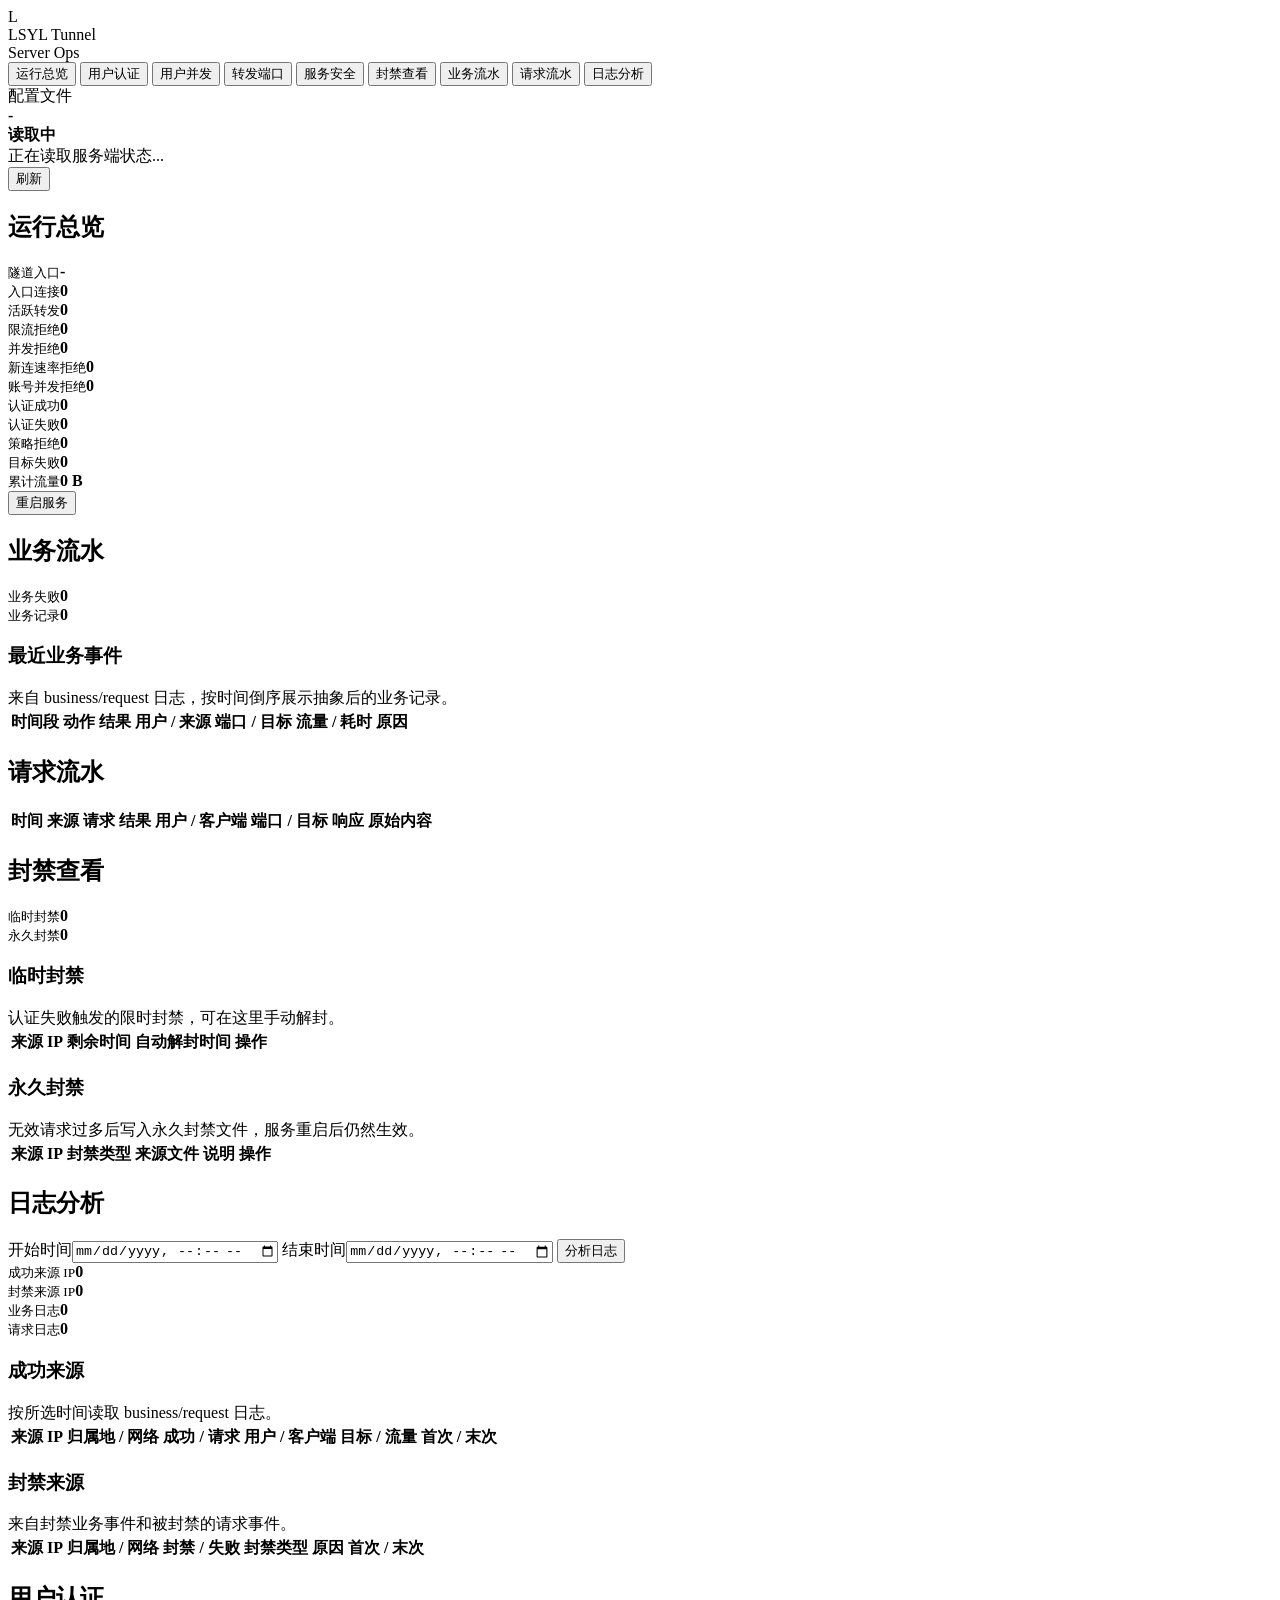
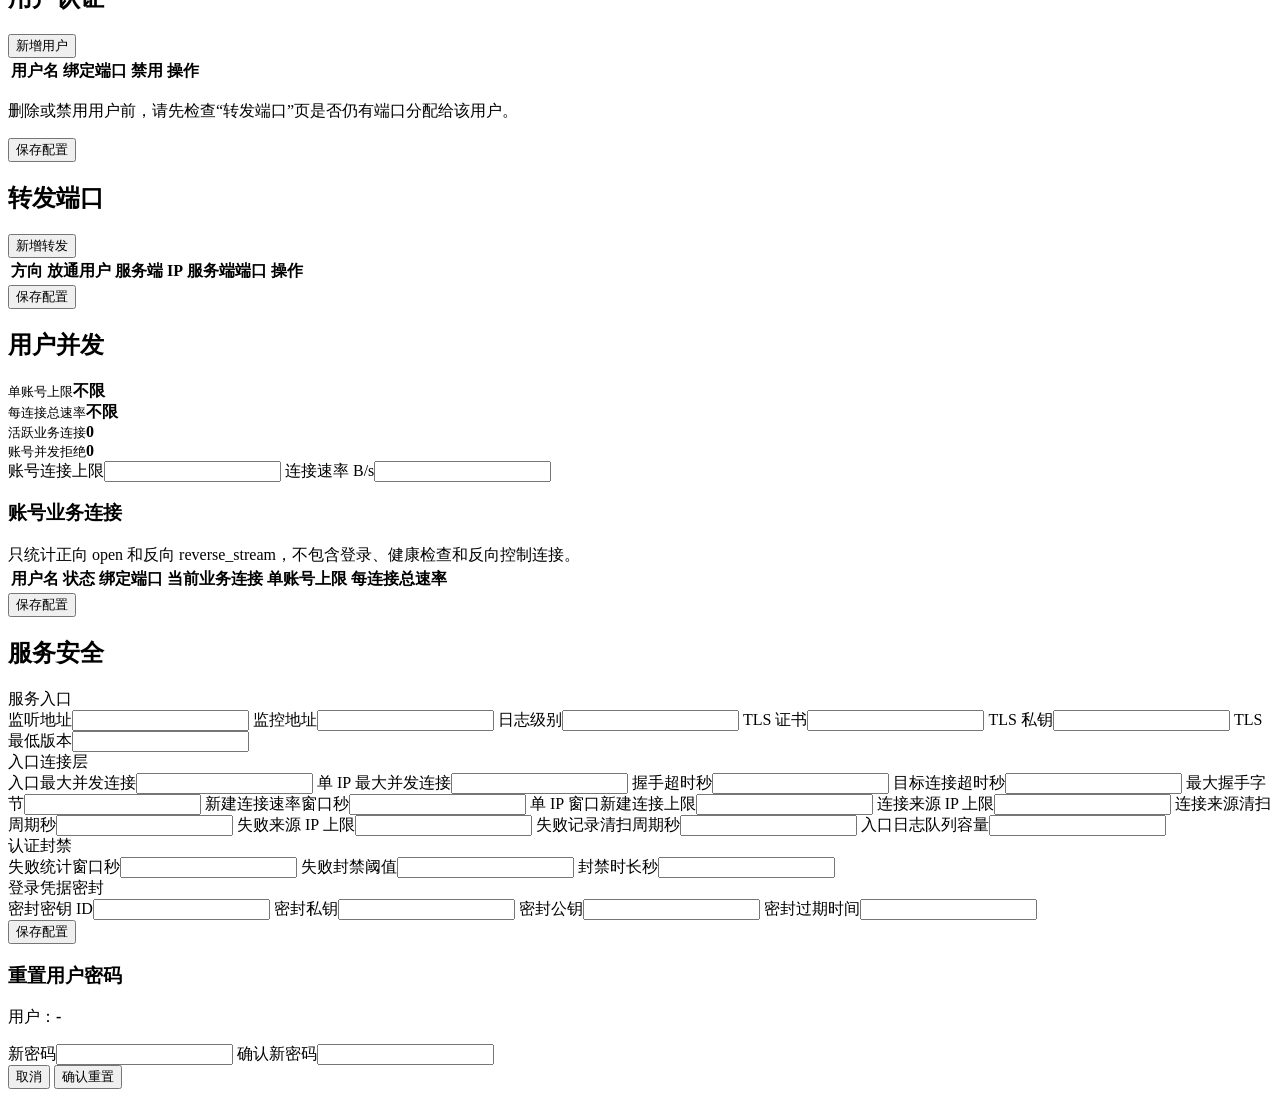
==== src/server/front/index.html @ 938f409c "refactor(server-ui): simplify detail views" ====
﻿<!doctype html>
<html lang="zh-CN">
<head>
  <meta charset="utf-8">
  <meta http-equiv="X-UA-Compatible" content="IE=edge">
  <title>LSYL Tunnel Server</title>
  <link rel="stylesheet" href="/styles.css">
</head>
<body oncontextmenu="return false">
  <div class="app-shell">
    <aside class="sidebar">
      <div class="brand">
        <div class="brand-mark">L</div>
        <div>
          <div class="brand-title">LSYL Tunnel</div>
          <div class="brand-subtitle">Server Ops</div>
        </div>
      </div>
      <nav class="nav">
        <button class="nav-item active" data-tab="overview">运行总览</button>
        <button class="nav-item" data-tab="users">用户认证</button>
        <button class="nav-item" data-tab="user-concurrency">用户并发</button>
        <button class="nav-item" data-tab="forwards">转发端口</button>
        <button class="nav-item" data-tab="security">服务安全</button>
        <button class="nav-item" data-tab="blocks">封禁查看</button>
        <button class="nav-item" data-tab="business">业务流水</button>
        <button class="nav-item" data-tab="requests">请求流水</button>
        <button class="nav-item" data-tab="analysis">日志分析</button>
      </nav>
      <div class="sidebar-note">
        <div>配置文件</div>
        <strong id="pathConfig">-</strong>
      </div>
    </aside>

    <main class="main">
      <div id="toast" class="toast hidden"></div>

      <section class="status-strip">
        <div class="status-pill" id="servicePill"><span></span><strong>读取中</strong></div>
        <div class="status-text" id="summaryText">正在读取服务端状态...</div>
        <button class="btn small muted status-refresh" type="button" data-action="refresh">刷新</button>
      </section>
      <div id="configLockBanner" class="hint-card error hidden"></div>

      <section id="overview" class="panel tab-panel active">
        <h2 class="panel-title">运行总览</h2>
        <div class="cards">
          <div class="card"><small>隧道入口</small><strong id="listenAddrView">-</strong></div>
          <div class="card"><small>入口连接</small><strong id="activeConnectionsView">0</strong></div>
          <div class="card"><small>活跃转发</small><strong id="activeStreamsView">0</strong></div>
          <div class="card warn"><small>限流拒绝</small><strong id="connectionsRejectedView">0</strong></div>
          <div class="card warn"><small>并发拒绝</small><strong id="connectionConcurrentRejectsView">0</strong></div>
          <div class="card warn"><small>新连速率拒绝</small><strong id="connectionRateRejectsView">0</strong></div>
          <div class="card warn"><small>账号并发拒绝</small><strong id="userStreamLimitRejectedView">0</strong></div>
          <div class="card"><small>认证成功</small><strong id="authOKView">0</strong></div>
          <div class="card warn"><small>认证失败</small><strong id="authFailedView">0</strong></div>
          <div class="card warn"><small>策略拒绝</small><strong id="policyRejectedView">0</strong></div>
          <div class="card warn"><small>目标失败</small><strong id="dialFailedView">0</strong></div>
          <div class="card"><small>累计流量</small><strong id="trafficView">0 B</strong></div>
        </div>
        <div class="hint-card" id="validationBox"></div>
        <div class="panel-actions">
          <button class="btn success" data-action="restart">重启服务</button>
        </div>
      </section>

      <section id="business" class="panel tab-panel log-panel business-panel">
        <h2 class="panel-title">业务流水</h2>
        <div class="detail-grid business-summary">
          <div class="detail-card warn"><small>业务失败</small><strong id="businessFailedCountView">0</strong></div>
          <div class="detail-card"><small>业务记录</small><strong id="businessCountView">0</strong></div>
        </div>
        <div class="detail-section">
          <div class="detail-title">
            <h3>最近业务事件</h3>
            <span>来自 business/request 日志，按时间倒序展示抽象后的业务记录。</span>
          </div>
          <div class="table-wrap detail-table-wrap">
            <table class="data-table detail-table readable-table business-log-table" id="businessTable">
              <thead>
                <tr>
                  <th>时间段</th>
                  <th>动作</th>
                  <th>结果</th>
                  <th>用户 / 来源</th>
                  <th>端口 / 目标</th>
                  <th>流量 / 耗时</th>
                  <th>原因</th>
                </tr>
              </thead>
              <tbody></tbody>
            </table>
          </div>
        </div>
      </section>

      <section id="requests" class="panel tab-panel log-panel request-panel">
        <h2 class="panel-title">请求流水</h2>
        <div class="detail-section">
          <div class="table-wrap detail-table-wrap">
            <table class="data-table detail-table readable-table request-log-table" id="requestTable">
              <thead>
                <tr>
                  <th>时间</th>
                  <th>来源</th>
                  <th>请求</th>
                  <th>结果</th>
                  <th>用户 / 客户端</th>
                  <th>端口 / 目标</th>
                  <th>响应</th>
                  <th>原始内容</th>
                </tr>
              </thead>
              <tbody></tbody>
            </table>
          </div>
        </div>
      </section>

      <section id="blocks" class="panel tab-panel">
        <h2 class="panel-title">封禁查看</h2>
        <div class="detail-grid">
          <div class="detail-card warn"><small>临时封禁</small><strong id="temporaryBlockedCountView">0</strong></div>
          <div class="detail-card warn"><small>永久封禁</small><strong id="permanentBlockedCountView">0</strong></div>
        </div>
        <div class="detail-section">
          <div class="detail-title">
            <h3>临时封禁</h3>
            <span>认证失败触发的限时封禁，可在这里手动解封。</span>
          </div>
          <div class="table-wrap detail-table-wrap">
            <table class="data-table detail-table" id="temporaryBlockedTable">
              <thead>
                <tr>
                  <th>来源 IP</th>
                  <th>剩余时间</th>
                  <th>自动解封时间</th>
                  <th>操作</th>
                </tr>
              </thead>
              <tbody></tbody>
            </table>
          </div>
        </div>
        <div class="detail-section">
          <div class="detail-title">
            <h3>永久封禁</h3>
            <span>无效请求过多后写入永久封禁文件，服务重启后仍然生效。</span>
          </div>
          <div class="table-wrap detail-table-wrap">
            <table class="data-table detail-table" id="permanentBlockedTable">
              <thead>
                <tr>
                  <th>来源 IP</th>
                  <th>封禁类型</th>
                  <th>来源文件</th>
                  <th>说明</th>
                  <th>操作</th>
                </tr>
              </thead>
              <tbody></tbody>
            </table>
          </div>
        </div>
      </section>

      <section id="analysis" class="panel tab-panel">
        <h2 class="panel-title">日志分析</h2>
        <div class="analysis-controls">
          <label>开始时间<input id="analysisStart" type="datetime-local"></label>
          <label>结束时间<input id="analysisEnd" type="datetime-local"></label>
          <button id="analysisRunBtn" class="btn primary" type="button">分析日志</button>
        </div>
        <div id="analysisMessage" class="hint-card hidden"></div>
        <div class="detail-grid">
          <div class="detail-card"><small>成功来源 IP</small><strong id="analysisSuccessIPCount">0</strong></div>
          <div class="detail-card warn"><small>封禁来源 IP</small><strong id="analysisBlockedIPCount">0</strong></div>
          <div class="detail-card"><small>业务日志</small><strong id="analysisBusinessEventCount">0</strong></div>
          <div class="detail-card"><small>请求日志</small><strong id="analysisRequestEventCount">0</strong></div>
        </div>
        <div class="detail-section">
          <div class="detail-title">
            <h3>成功来源</h3>
            <span id="analysisPathsView">按所选时间读取 business/request 日志。</span>
          </div>
          <div class="table-wrap detail-table-wrap">
            <table class="data-table detail-table" id="analysisSuccessTable">
              <thead>
                <tr>
                  <th>来源 IP</th>
                  <th>归属地 / 网络</th>
                  <th>成功 / 请求</th>
                  <th>用户 / 客户端</th>
                  <th>目标 / 流量</th>
                  <th>首次 / 末次</th>
                </tr>
              </thead>
              <tbody></tbody>
            </table>
          </div>
        </div>
        <div class="detail-section">
          <div class="detail-title">
            <h3>封禁来源</h3>
            <span>来自封禁业务事件和被封禁的请求事件。</span>
          </div>
          <div class="table-wrap detail-table-wrap">
            <table class="data-table detail-table" id="analysisBlockedTable">
              <thead>
                <tr>
                  <th>来源 IP</th>
                  <th>归属地 / 网络</th>
                  <th>封禁 / 失败</th>
                  <th>封禁类型</th>
                  <th>原因</th>
                  <th>首次 / 末次</th>
                </tr>
              </thead>
              <tbody></tbody>
            </table>
          </div>
        </div>
      </section>

      <section id="users" class="panel tab-panel">
        <div class="panel-head panel-head-actions">
          <h2 class="panel-title">用户认证</h2>
          <button id="addUserBtn" class="btn small muted">新增用户</button>
        </div>
        <div class="table-wrap">
          <table class="data-table" id="usersTable">
            <thead>
              <tr>
                <th>用户名</th>
                <th>绑定端口</th>
                <th>禁用</th>
                <th>操作</th>
              </tr>
            </thead>
            <tbody></tbody>
          </table>
        </div>
        <p class="help">删除或禁用用户前，请先检查“转发端口”页是否仍有端口分配给该用户。</p>
        <div class="panel-actions">
          <button class="btn primary" data-action="save">保存配置</button>
        </div>
      </section>

      <section id="forwards" class="panel tab-panel">
        <div class="panel-head panel-head-actions">
          <h2 class="panel-title">转发端口</h2>
          <button id="addForwardBtn" class="btn small muted">新增转发</button>
        </div>
        <div class="table-wrap">
          <table class="data-table" id="forwardsTable">
            <thead>
              <tr>
                <th>方向</th>
                <th>放通用户</th>
                <th>服务端 IP</th>
                <th>服务端端口</th>
                <th>操作</th>
              </tr>
            </thead>
            <tbody></tbody>
          </table>
        </div>
        <div class="panel-actions">
          <button class="btn primary" data-action="save">保存配置</button>
        </div>
      </section>

      <section id="user-concurrency" class="panel tab-panel">
        <h2 class="panel-title">用户并发</h2>
        <div class="user-concurrency-toolbar">
          <div class="detail-grid user-concurrency-summary">
            <div class="detail-card"><small>单账号上限</small><strong id="userStreamLimitView">不限</strong></div>
            <div class="detail-card"><small>每连接总速率</small><strong id="streamRateLimitView">不限</strong></div>
            <div class="detail-card"><small>活跃业务连接</small><strong id="userStreamActiveView">0</strong></div>
            <div class="detail-card warn"><small>账号并发拒绝</small><strong id="userConcurrencyRejectedView">0</strong></div>
          </div>
          <div class="form-grid user-concurrency-controls">
            <label>账号连接上限<input id="maxConcurrentStreamsPerUser" type="number"></label>
            <label>连接速率 B/s<input id="streamRateLimitBytesPerSec" type="number"></label>
          </div>
        </div>
        <div class="detail-section">
          <div class="detail-title">
            <h3>账号业务连接</h3>
            <span>只统计正向 open 和反向 reverse_stream，不包含登录、健康检查和反向控制连接。</span>
          </div>
          <div class="table-wrap detail-table-wrap">
            <table class="data-table detail-table" id="userConcurrencyTable">
              <thead>
                <tr>
                  <th>用户名</th>
                  <th>状态</th>
                  <th>绑定端口</th>
                  <th>当前业务连接</th>
                  <th>单账号上限</th>
                  <th>每连接总速率</th>
                </tr>
              </thead>
              <tbody></tbody>
            </table>
          </div>
        </div>
        <div class="panel-actions">
          <button class="btn primary" data-action="save">保存配置</button>
        </div>
      </section>

      <section id="security" class="panel tab-panel">
        <h2 class="panel-title">服务安全</h2>
        <div class="form-grid">
          <div class="form-section-title">服务入口</div>
          <label>监听地址<input id="listenAddr" type="text" readonly aria-readonly="true" tabindex="-1"></label>
          <label>监控地址<input id="monitorAddr" type="text" readonly aria-readonly="true" tabindex="-1"></label>
          <label>日志级别<input id="logLevel" type="text" readonly aria-readonly="true" tabindex="-1"></label>
          <label>TLS 证书<input id="tlsCert" type="text" readonly aria-readonly="true" tabindex="-1"></label>
          <label>TLS 私钥<input id="tlsKey" type="text" readonly aria-readonly="true" tabindex="-1"></label>
          <label>TLS 最低版本<input id="tlsMinVersion" type="text" readonly aria-readonly="true" tabindex="-1"></label>
          <div class="form-section-title">入口连接层</div>
          <label>入口最大并发连接<input id="maxConcurrentConnections" type="number"></label>
          <label>单 IP 最大并发连接<input id="maxConcurrentConnectionsPerIP" type="number"></label>
          <label>握手超时秒<input id="handshakeTimeout" type="number"></label>
          <label>目标连接超时秒<input id="dialTimeout" type="number"></label>
          <label>最大握手字节<input id="maxHandshakeBytes" type="number"></label>
          <label>新建连接速率窗口秒<input id="connectionRateWindow" type="number"></label>
          <label>单 IP 窗口新建连接上限<input id="maxNewConnectionsPerIPWindow" type="number"></label>
          <label>连接来源 IP 上限<input id="maxTrackedConnectionIPs" type="number"></label>
          <label>连接来源清扫周期秒<input id="connectionLimiterCleanupSec" type="number"></label>
          <label>失败来源 IP 上限<input id="maxTrackedFailureIPs" type="number"></label>
          <label>失败记录清扫周期秒<input id="failureTrackerCleanupSec" type="number"></label>
          <label>入口日志队列容量<input id="entryTrafficLogQueueSize" type="number"></label>
          <div class="form-section-title">认证封禁</div>
          <label>失败统计窗口秒<input id="authFailWindow" type="number"></label>
          <label>失败封禁阈值<input id="authFailThreshold" type="number"></label>
          <label>封禁时长秒<input id="authFailBlock" type="number"></label>
          <div class="form-section-title">登录凭据密封</div>
          <label>密封密钥 ID<input id="sealKeyID" type="text" readonly aria-readonly="true" tabindex="-1"></label>
          <label>密封私钥<input id="sealPrivate" type="text" readonly aria-readonly="true" tabindex="-1"></label>
          <label>密封公钥<input id="sealPublic" type="text" readonly aria-readonly="true" tabindex="-1"></label>
          <label>密封过期时间<input id="sealExpires" type="text" readonly aria-readonly="true" tabindex="-1"></label>
        </div>
        <div class="panel-actions">
          <button class="btn primary" data-action="save">保存配置</button>
        </div>
      </section>

    </main>
  </div>
  <div id="resetModal" class="modal hidden">
    <div class="modal-card">
      <h3>重置用户密码</h3>
      <p>用户：<strong id="resetUserName">-</strong></p>
      <label>新密码<input id="resetPassword" type="password" autocomplete="new-password"></label>
      <label>确认新密码<input id="resetPasswordConfirm" type="password" autocomplete="new-password"></label>
      <div class="modal-actions">
        <button id="resetCancelBtn" class="btn muted" type="button">取消</button>
        <button id="resetConfirmBtn" class="btn primary" type="button">确认重置</button>
      </div>
    </div>
  </div>
  <script src="/app.js"></script>
</body>
</html>
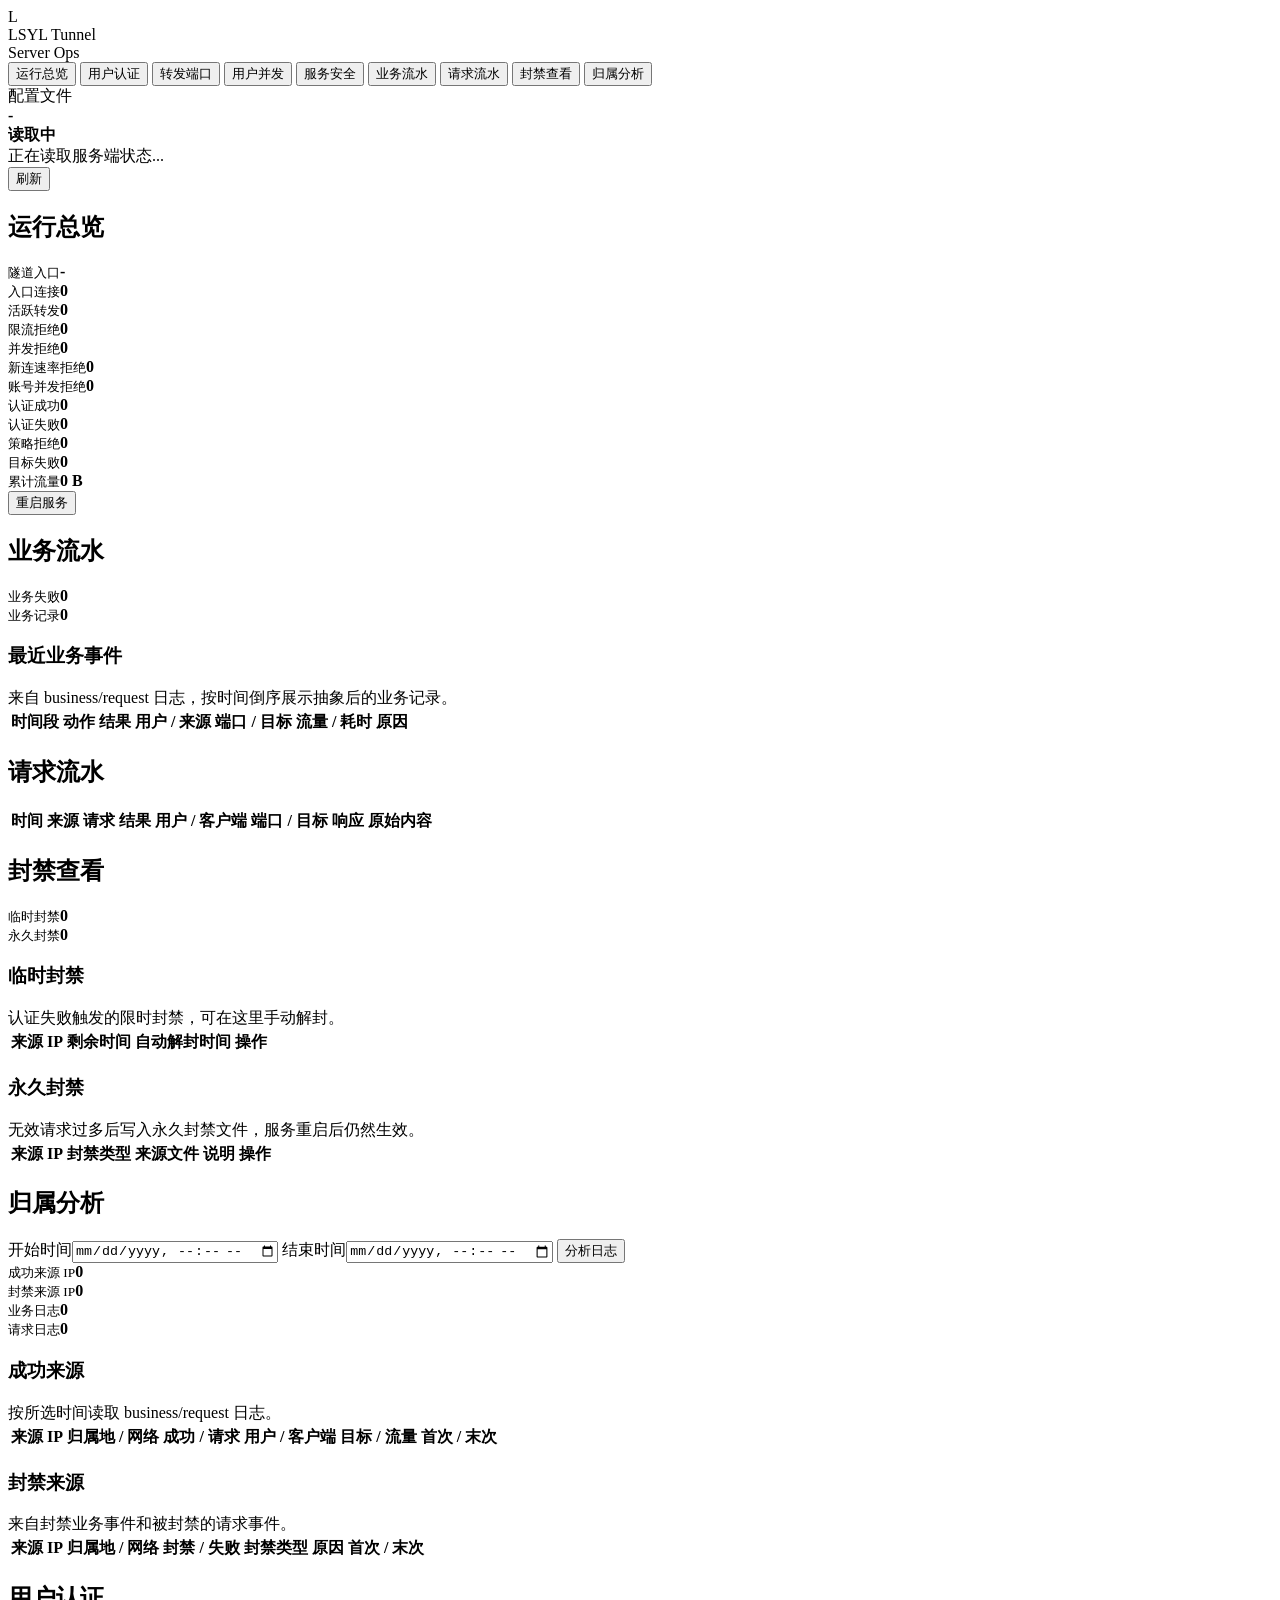
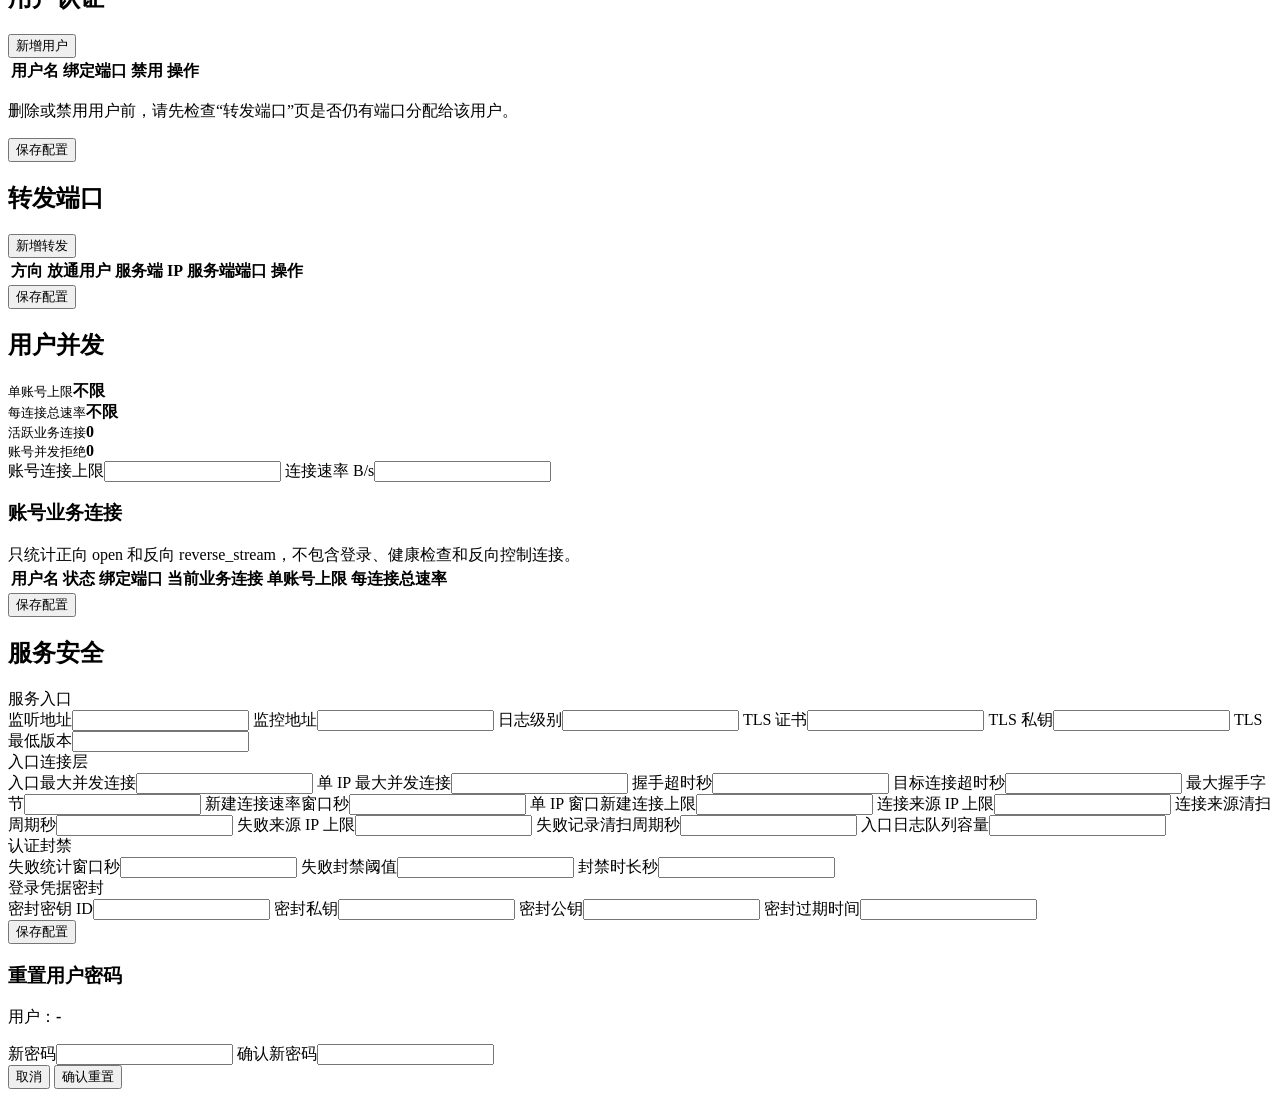
==== commit 8d600954: "ui(server): reorder navigation sections" ====
--- a/src/server/front/index.html
+++ b/src/server/front/index.html
@@ -19,13 +19,13 @@
       <nav class="nav">
         <button class="nav-item active" data-tab="overview">运行总览</button>
         <button class="nav-item" data-tab="users">用户认证</button>
+        <button class="nav-item" data-tab="forwards">转发端口</button>
         <button class="nav-item" data-tab="user-concurrency">用户并发</button>
-        <button class="nav-item" data-tab="forwards">转发端口</button>
         <button class="nav-item" data-tab="security">服务安全</button>
-        <button class="nav-item" data-tab="blocks">封禁查看</button>
         <button class="nav-item" data-tab="business">业务流水</button>
         <button class="nav-item" data-tab="requests">请求流水</button>
-        <button class="nav-item" data-tab="analysis">日志分析</button>
+        <button class="nav-item" data-tab="blocks">封禁查看</button>
+        <button class="nav-item" data-tab="analysis">归属分析</button>
       </nav>
       <div class="sidebar-note">
         <div>配置文件</div>
@@ -166,7 +166,7 @@
       </section>
 
       <section id="analysis" class="panel tab-panel">
-        <h2 class="panel-title">日志分析</h2>
+        <h2 class="panel-title">归属分析</h2>
         <div class="analysis-controls">
           <label>开始时间<input id="analysisStart" type="datetime-local"></label>
           <label>结束时间<input id="analysisEnd" type="datetime-local"></label>
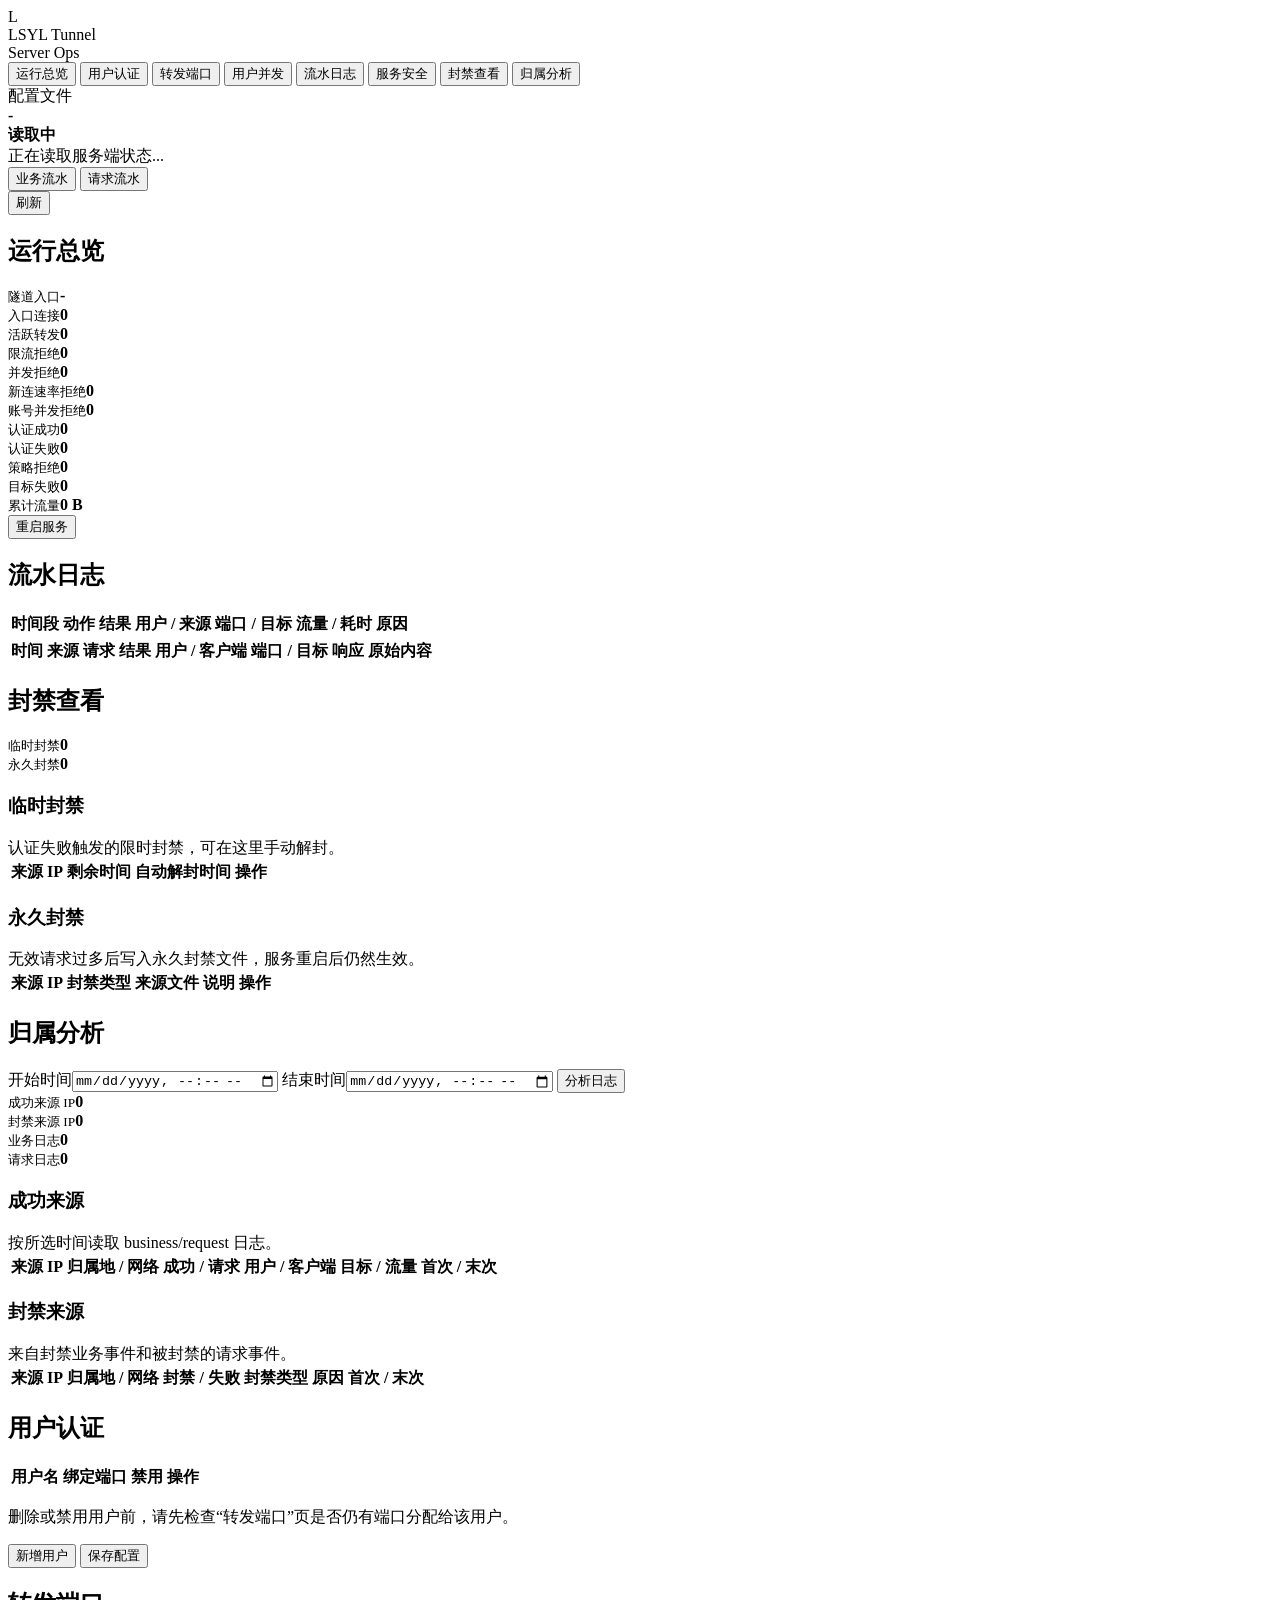
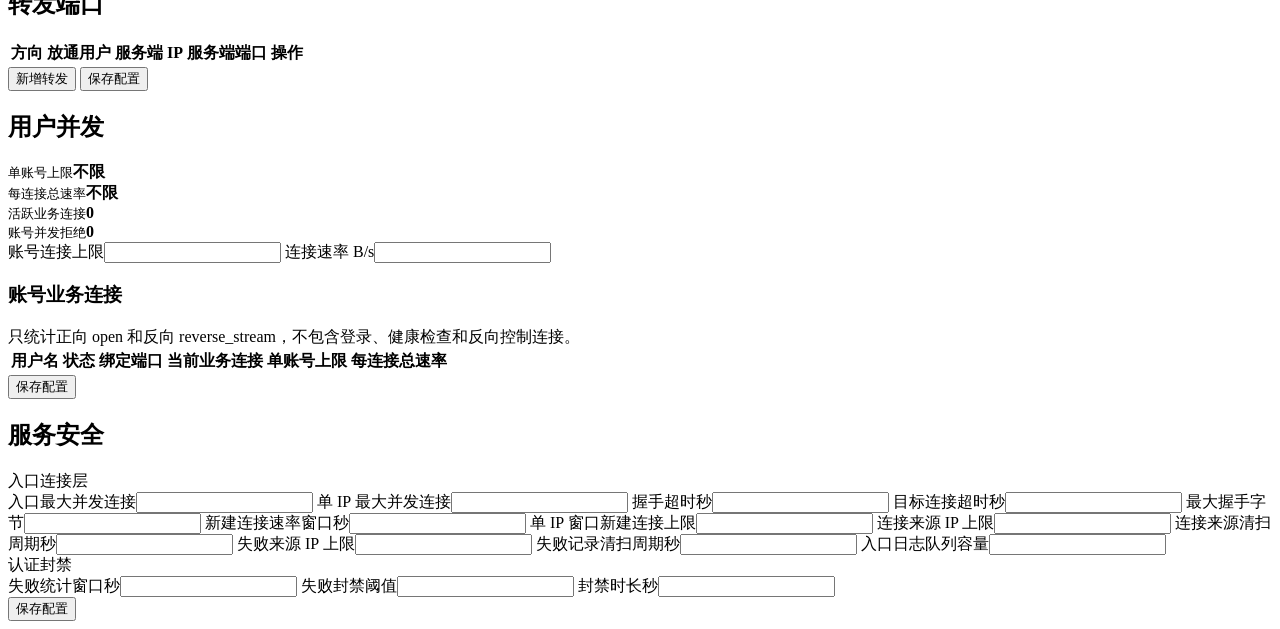
==== commit eadcb091: "release: align forwarding, logging and packaging for 3.3.0" ====
--- a/src/server/front/index.html
+++ b/src/server/front/index.html
@@ -2,7 +2,6 @@
 <html lang="zh-CN">
 <head>
   <meta charset="utf-8">
-  <meta http-equiv="X-UA-Compatible" content="IE=edge">
   <title>LSYL Tunnel Server</title>
   <link rel="stylesheet" href="/styles.css">
 </head>
@@ -21,9 +20,8 @@
         <button class="nav-item" data-tab="users">用户认证</button>
         <button class="nav-item" data-tab="forwards">转发端口</button>
         <button class="nav-item" data-tab="user-concurrency">用户并发</button>
+        <button class="nav-item" data-tab="logs">流水日志</button>
         <button class="nav-item" data-tab="security">服务安全</button>
-        <button class="nav-item" data-tab="business">业务流水</button>
-        <button class="nav-item" data-tab="requests">请求流水</button>
         <button class="nav-item" data-tab="blocks">封禁查看</button>
         <button class="nav-item" data-tab="analysis">归属分析</button>
       </nav>
@@ -39,7 +37,13 @@
       <section class="status-strip">
         <div class="status-pill" id="servicePill"><span></span><strong>读取中</strong></div>
         <div class="status-text" id="summaryText">正在读取服务端状态...</div>
-        <button class="btn small muted status-refresh" type="button" data-action="refresh">刷新</button>
+        <div class="status-actions">
+          <div id="logViewSwitch" class="log-view-switch hidden" role="group" aria-label="流水类型">
+            <button type="button" data-log-view="business" aria-pressed="true">业务流水</button>
+            <button type="button" data-log-view="requests" aria-pressed="false">请求流水</button>
+          </div>
+          <button class="btn small muted status-refresh" type="button" data-action="refresh">刷新</button>
+        </div>
       </section>
       <div id="configLockBanner" class="hint-card error hidden"></div>
 
@@ -65,55 +69,49 @@
         </div>
       </section>
 
-      <section id="business" class="panel tab-panel log-panel business-panel">
-        <h2 class="panel-title">业务流水</h2>
-        <div class="detail-grid business-summary">
-          <div class="detail-card warn"><small>业务失败</small><strong id="businessFailedCountView">0</strong></div>
-          <div class="detail-card"><small>业务记录</small><strong id="businessCountView">0</strong></div>
-        </div>
-        <div class="detail-section">
-          <div class="detail-title">
-            <h3>最近业务事件</h3>
-            <span>来自 business/request 日志，按时间倒序展示抽象后的业务记录。</span>
-          </div>
-          <div class="table-wrap detail-table-wrap">
-            <table class="data-table detail-table readable-table business-log-table" id="businessTable">
-              <thead>
-                <tr>
-                  <th>时间段</th>
-                  <th>动作</th>
-                  <th>结果</th>
-                  <th>用户 / 来源</th>
-                  <th>端口 / 目标</th>
-                  <th>流量 / 耗时</th>
-                  <th>原因</th>
-                </tr>
-              </thead>
-              <tbody></tbody>
-            </table>
-          </div>
-        </div>
-      </section>
-
-      <section id="requests" class="panel tab-panel log-panel request-panel">
-        <h2 class="panel-title">请求流水</h2>
-        <div class="detail-section">
-          <div class="table-wrap detail-table-wrap">
-            <table class="data-table detail-table readable-table request-log-table" id="requestTable">
-              <thead>
-                <tr>
-                  <th>时间</th>
-                  <th>来源</th>
-                  <th>请求</th>
-                  <th>结果</th>
-                  <th>用户 / 客户端</th>
-                  <th>端口 / 目标</th>
-                  <th>响应</th>
-                  <th>原始内容</th>
-                </tr>
-              </thead>
-              <tbody></tbody>
-            </table>
+      <section id="logs" class="panel tab-panel log-panel">
+        <h2 class="panel-title">流水日志</h2>
+        <div id="businessLogView" class="log-view active">
+          <div class="detail-section">
+            <div class="log-scrollbar" id="businessScrollBar" aria-label="业务流水横向滚动" tabindex="0"><div id="businessScrollTrack"></div></div>
+            <div class="table-wrap detail-table-wrap">
+              <table class="data-table detail-table readable-table business-log-table" id="businessTable">
+                <thead>
+                  <tr>
+                    <th>时间段</th>
+                    <th>动作</th>
+                    <th>结果</th>
+                    <th>用户 / 来源</th>
+                    <th>端口 / 目标</th>
+                    <th>流量 / 耗时</th>
+                    <th>原因</th>
+                  </tr>
+                </thead>
+                <tbody></tbody>
+              </table>
+            </div>
+          </div>
+        </div>
+        <div id="requestLogView" class="log-view">
+          <div class="detail-section">
+            <div class="log-scrollbar" id="requestScrollBar" aria-label="请求流水横向滚动" tabindex="0"><div id="requestScrollTrack"></div></div>
+            <div class="table-wrap detail-table-wrap">
+              <table class="data-table detail-table readable-table request-log-table" id="requestTable">
+                <thead>
+                  <tr>
+                    <th>时间</th>
+                    <th>来源</th>
+                    <th>请求</th>
+                    <th>结果</th>
+                    <th>用户 / 客户端</th>
+                    <th>端口 / 目标</th>
+                    <th>响应</th>
+                    <th>原始内容</th>
+                  </tr>
+                </thead>
+                <tbody></tbody>
+              </table>
+            </div>
           </div>
         </div>
       </section>
@@ -224,10 +222,7 @@
       </section>
 
       <section id="users" class="panel tab-panel">
-        <div class="panel-head panel-head-actions">
-          <h2 class="panel-title">用户认证</h2>
-          <button id="addUserBtn" class="btn small muted">新增用户</button>
-        </div>
+        <h2 class="panel-title">用户认证</h2>
         <div class="table-wrap">
           <table class="data-table" id="usersTable">
             <thead>
@@ -243,15 +238,13 @@
         </div>
         <p class="help">删除或禁用用户前，请先检查“转发端口”页是否仍有端口分配给该用户。</p>
         <div class="panel-actions">
+          <button id="addUserBtn" class="btn muted" type="button">新增用户</button>
           <button class="btn primary" data-action="save">保存配置</button>
         </div>
       </section>
 
       <section id="forwards" class="panel tab-panel">
-        <div class="panel-head panel-head-actions">
-          <h2 class="panel-title">转发端口</h2>
-          <button id="addForwardBtn" class="btn small muted">新增转发</button>
-        </div>
+        <h2 class="panel-title">转发端口</h2>
         <div class="table-wrap">
           <table class="data-table" id="forwardsTable">
             <thead>
@@ -267,6 +260,7 @@
           </table>
         </div>
         <div class="panel-actions">
+          <button id="addForwardBtn" class="btn muted" type="button">新增转发</button>
           <button class="btn primary" data-action="save">保存配置</button>
         </div>
       </section>
@@ -314,13 +308,6 @@
       <section id="security" class="panel tab-panel">
         <h2 class="panel-title">服务安全</h2>
         <div class="form-grid">
-          <div class="form-section-title">服务入口</div>
-          <label>监听地址<input id="listenAddr" type="text" readonly aria-readonly="true" tabindex="-1"></label>
-          <label>监控地址<input id="monitorAddr" type="text" readonly aria-readonly="true" tabindex="-1"></label>
-          <label>日志级别<input id="logLevel" type="text" readonly aria-readonly="true" tabindex="-1"></label>
-          <label>TLS 证书<input id="tlsCert" type="text" readonly aria-readonly="true" tabindex="-1"></label>
-          <label>TLS 私钥<input id="tlsKey" type="text" readonly aria-readonly="true" tabindex="-1"></label>
-          <label>TLS 最低版本<input id="tlsMinVersion" type="text" readonly aria-readonly="true" tabindex="-1"></label>
           <div class="form-section-title">入口连接层</div>
           <label>入口最大并发连接<input id="maxConcurrentConnections" type="number"></label>
           <label>单 IP 最大并发连接<input id="maxConcurrentConnectionsPerIP" type="number"></label>
@@ -338,11 +325,6 @@
           <label>失败统计窗口秒<input id="authFailWindow" type="number"></label>
           <label>失败封禁阈值<input id="authFailThreshold" type="number"></label>
           <label>封禁时长秒<input id="authFailBlock" type="number"></label>
-          <div class="form-section-title">登录凭据密封</div>
-          <label>密封密钥 ID<input id="sealKeyID" type="text" readonly aria-readonly="true" tabindex="-1"></label>
-          <label>密封私钥<input id="sealPrivate" type="text" readonly aria-readonly="true" tabindex="-1"></label>
-          <label>密封公钥<input id="sealPublic" type="text" readonly aria-readonly="true" tabindex="-1"></label>
-          <label>密封过期时间<input id="sealExpires" type="text" readonly aria-readonly="true" tabindex="-1"></label>
         </div>
         <div class="panel-actions">
           <button class="btn primary" data-action="save">保存配置</button>
@@ -351,18 +333,32 @@
 
     </main>
   </div>
-  <div id="resetModal" class="modal hidden">
-    <div class="modal-card">
-      <h3>重置用户密码</h3>
-      <p>用户：<strong id="resetUserName">-</strong></p>
-      <label>新密码<input id="resetPassword" type="password" autocomplete="new-password"></label>
-      <label>确认新密码<input id="resetPasswordConfirm" type="password" autocomplete="new-password"></label>
-      <div class="modal-actions">
-        <button id="resetCancelBtn" class="btn muted" type="button">取消</button>
-        <button id="resetConfirmBtn" class="btn primary" type="button">确认重置</button>
-      </div>
+  <dialog id="refreshDialog" class="confirm-dialog" aria-labelledby="refreshDialogTitle">
+    <h3 id="refreshDialogTitle">配置尚未保存</h3>
+    <p>刷新将丢弃当前修改，并重新读取已保存的配置。</p>
+    <form method="dialog" class="modal-actions">
+      <button class="btn muted" value="cancel" autofocus>保留修改</button>
+      <button class="btn danger" value="discard">丢弃并刷新</button>
+    </form>
+  </dialog>
+  <dialog id="actionConfirmDialog" class="confirm-dialog" aria-labelledby="actionConfirmTitle" aria-describedby="actionConfirmMessage">
+    <h3 id="actionConfirmTitle">确认操作</h3>
+    <p id="actionConfirmMessage"></p>
+    <form method="dialog" class="modal-actions">
+      <button class="btn muted" value="cancel" autofocus>取消</button>
+      <button class="btn danger" value="confirm">确认</button>
+    </form>
+  </dialog>
+  <dialog id="resetModal" class="confirm-dialog reset-dialog" aria-labelledby="resetDialogTitle">
+    <h3 id="resetDialogTitle">重置用户密码</h3>
+    <p>用户：<strong id="resetUserName">-</strong></p>
+    <label>新密码<input id="resetPassword" type="password" autocomplete="new-password"></label>
+    <label>确认新密码<input id="resetPasswordConfirm" type="password" autocomplete="new-password"></label>
+    <div class="modal-actions">
+      <button id="resetCancelBtn" class="btn muted" type="button">取消</button>
+      <button id="resetConfirmBtn" class="btn primary" type="button">确认重置</button>
     </div>
-  </div>
-  <script src="/app.js"></script>
+  </dialog>
+  <script type="module" src="/app.js"></script>
 </body>
 </html>
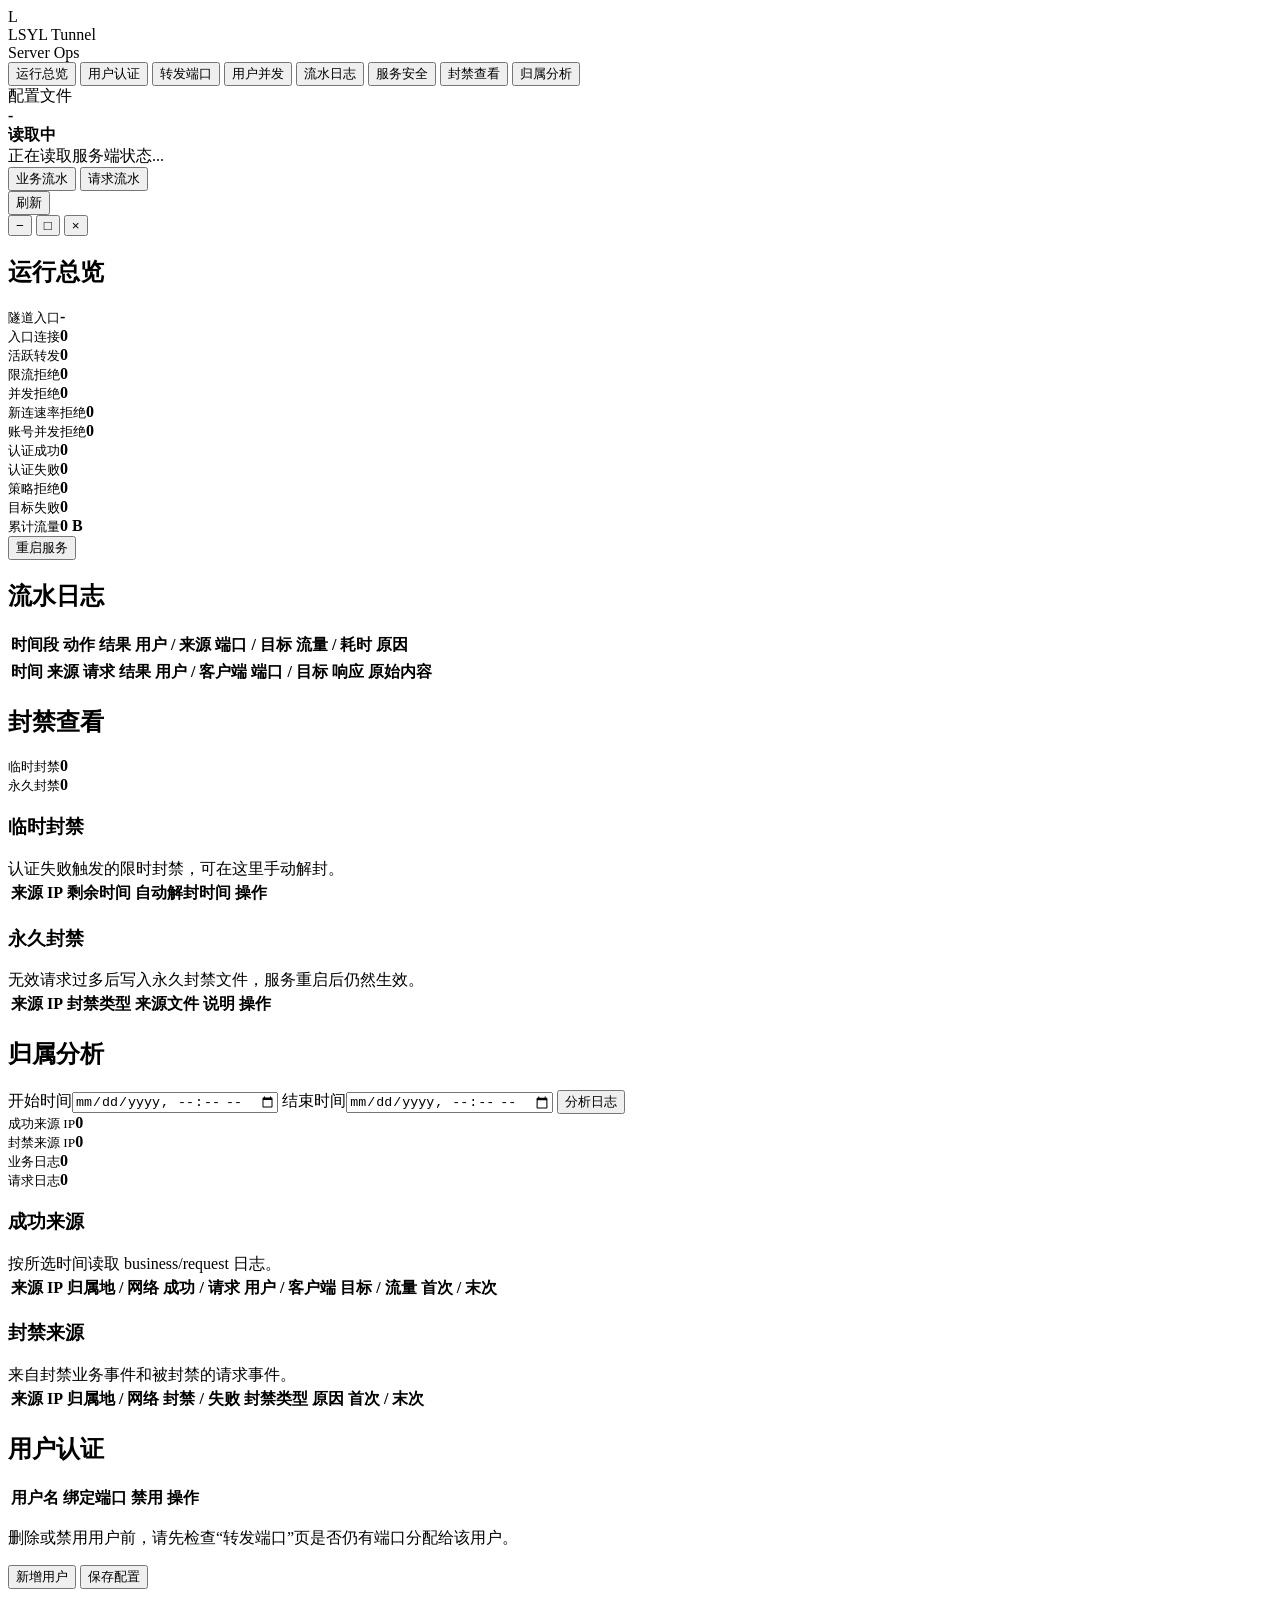
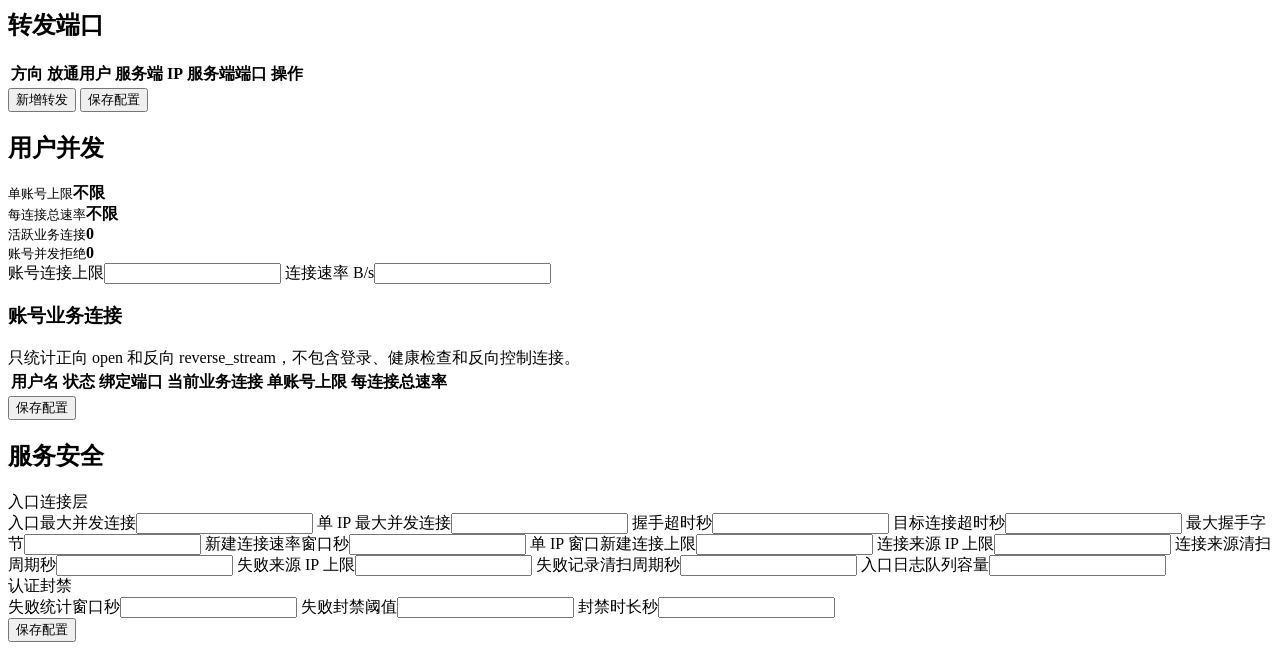
==== commit 5252c370: "release: prepare 3.4.0 GUI and config migration" ====
--- a/src/server/front/index.html
+++ b/src/server/front/index.html
@@ -32,7 +32,7 @@
     </aside>
 
     <main class="main">
-      <div id="toast" class="toast hidden"></div>
+      <div id="toast" class="toast hidden" role="status" aria-live="polite"></div>
 
       <section class="status-strip">
         <div class="status-pill" id="servicePill"><span></span><strong>读取中</strong></div>
@@ -43,6 +43,11 @@
             <button type="button" data-log-view="requests" aria-pressed="false">请求流水</button>
           </div>
           <button class="btn small muted status-refresh" type="button" data-action="refresh">刷新</button>
+        </div>
+        <div class="window-controls" aria-label="窗口操作">
+          <button type="button" id="windowMinimize" title="最小化" aria-label="最小化">&#x2212;</button>
+          <button type="button" id="windowMaximize" title="最大化或还原" aria-label="最大化或还原">&#x25A1;</button>
+          <button type="button" id="windowClose" title="关闭" aria-label="关闭">&#x00D7;</button>
         </div>
       </section>
       <div id="configLockBanner" class="hint-card error hidden"></div>
@@ -359,6 +364,7 @@
       <button id="resetConfirmBtn" class="btn primary" type="button">确认重置</button>
     </div>
   </dialog>
+  <script type="module" src="/wails/runtime.js"></script>
   <script type="module" src="/app.js"></script>
 </body>
 </html>
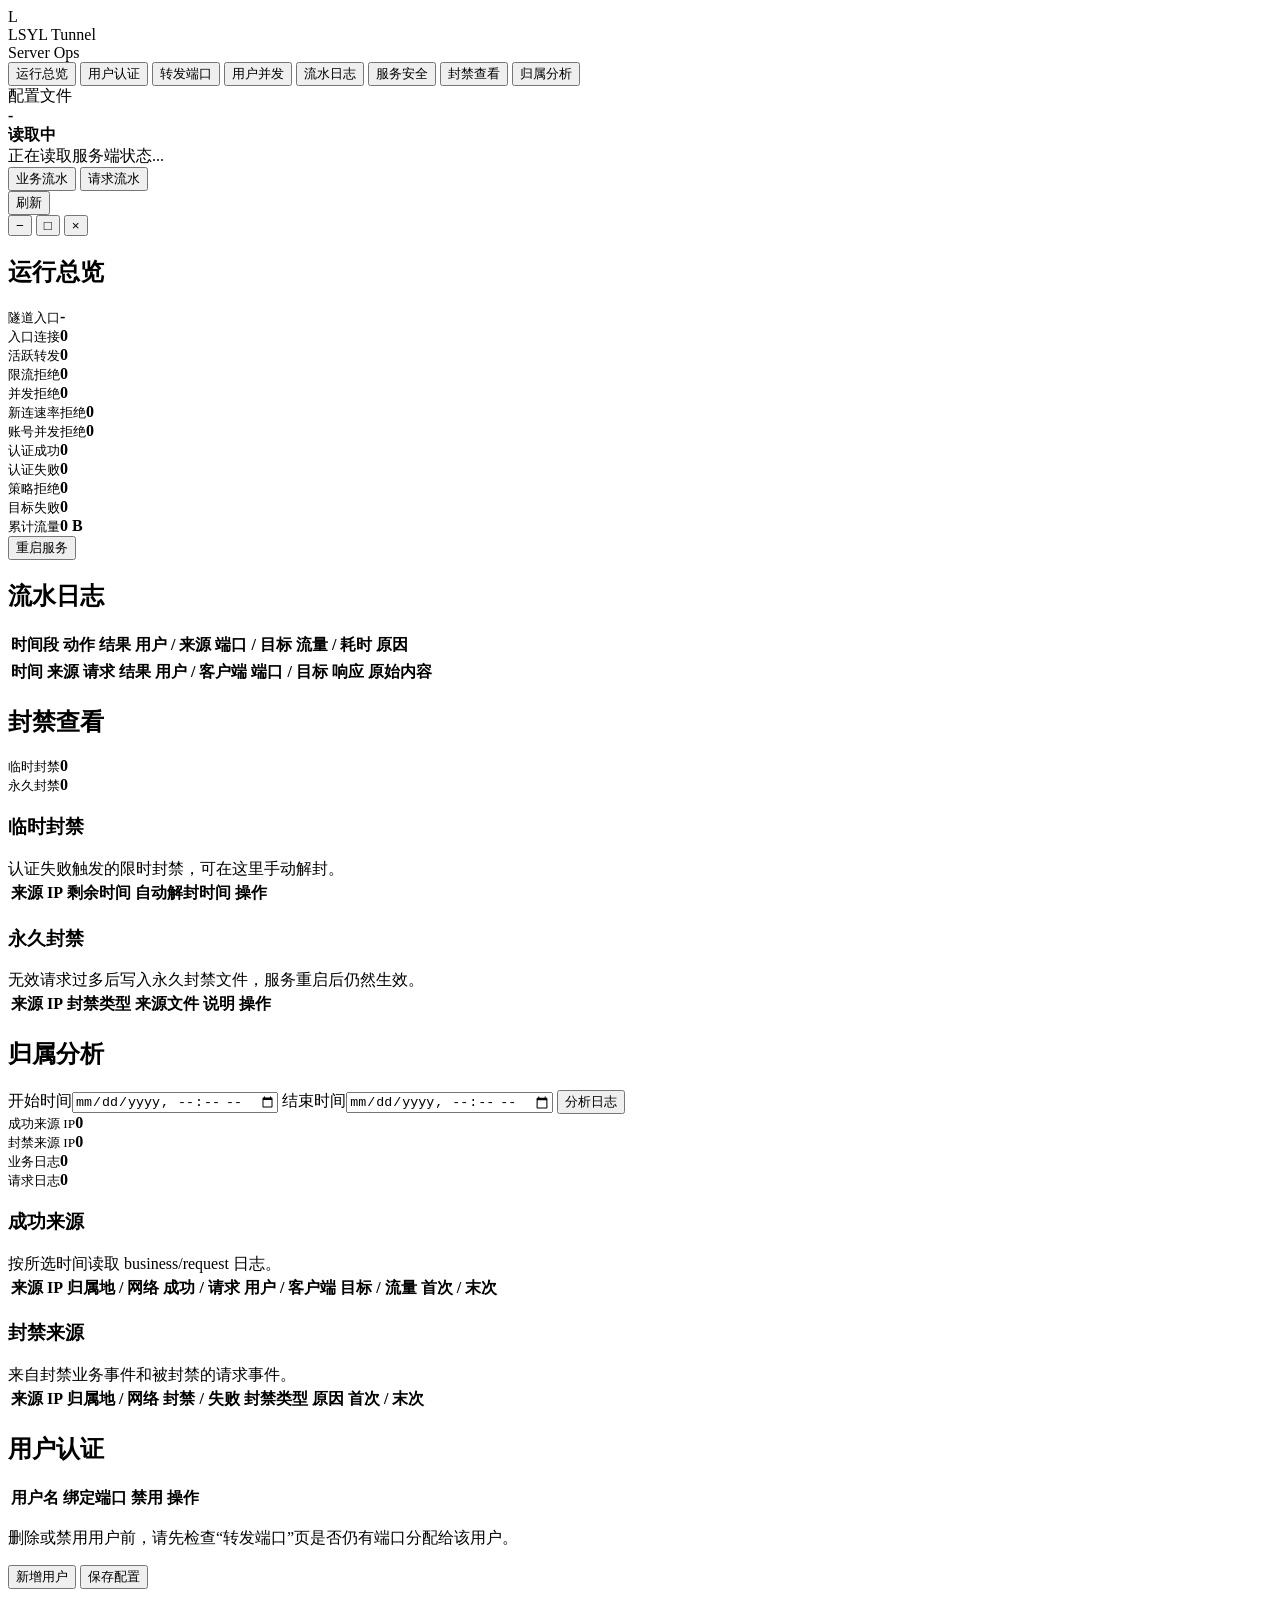
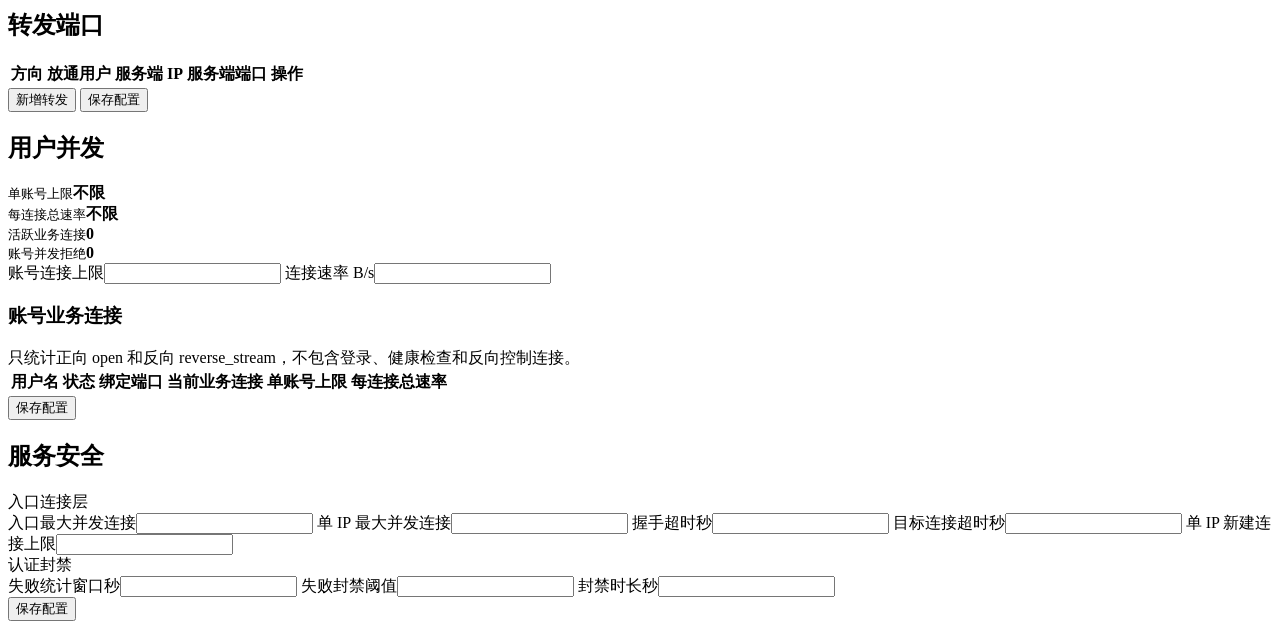
==== commit e0553b2b: "feat: add business entry pool and simplify server upgrades" ====
--- a/src/server/front/index.html
+++ b/src/server/front/index.html
@@ -318,14 +318,7 @@
           <label>单 IP 最大并发连接<input id="maxConcurrentConnectionsPerIP" type="number"></label>
           <label>握手超时秒<input id="handshakeTimeout" type="number"></label>
           <label>目标连接超时秒<input id="dialTimeout" type="number"></label>
-          <label>最大握手字节<input id="maxHandshakeBytes" type="number"></label>
-          <label>新建连接速率窗口秒<input id="connectionRateWindow" type="number"></label>
-          <label>单 IP 窗口新建连接上限<input id="maxNewConnectionsPerIPWindow" type="number"></label>
-          <label>连接来源 IP 上限<input id="maxTrackedConnectionIPs" type="number"></label>
-          <label>连接来源清扫周期秒<input id="connectionLimiterCleanupSec" type="number"></label>
-          <label>失败来源 IP 上限<input id="maxTrackedFailureIPs" type="number"></label>
-          <label>失败记录清扫周期秒<input id="failureTrackerCleanupSec" type="number"></label>
-          <label>入口日志队列容量<input id="entryTrafficLogQueueSize" type="number"></label>
+          <label>单 IP 新建连接上限<input id="maxNewConnectionsPerIPWindow" type="number"></label>
           <div class="form-section-title">认证封禁</div>
           <label>失败统计窗口秒<input id="authFailWindow" type="number"></label>
           <label>失败封禁阈值<input id="authFailThreshold" type="number"></label>
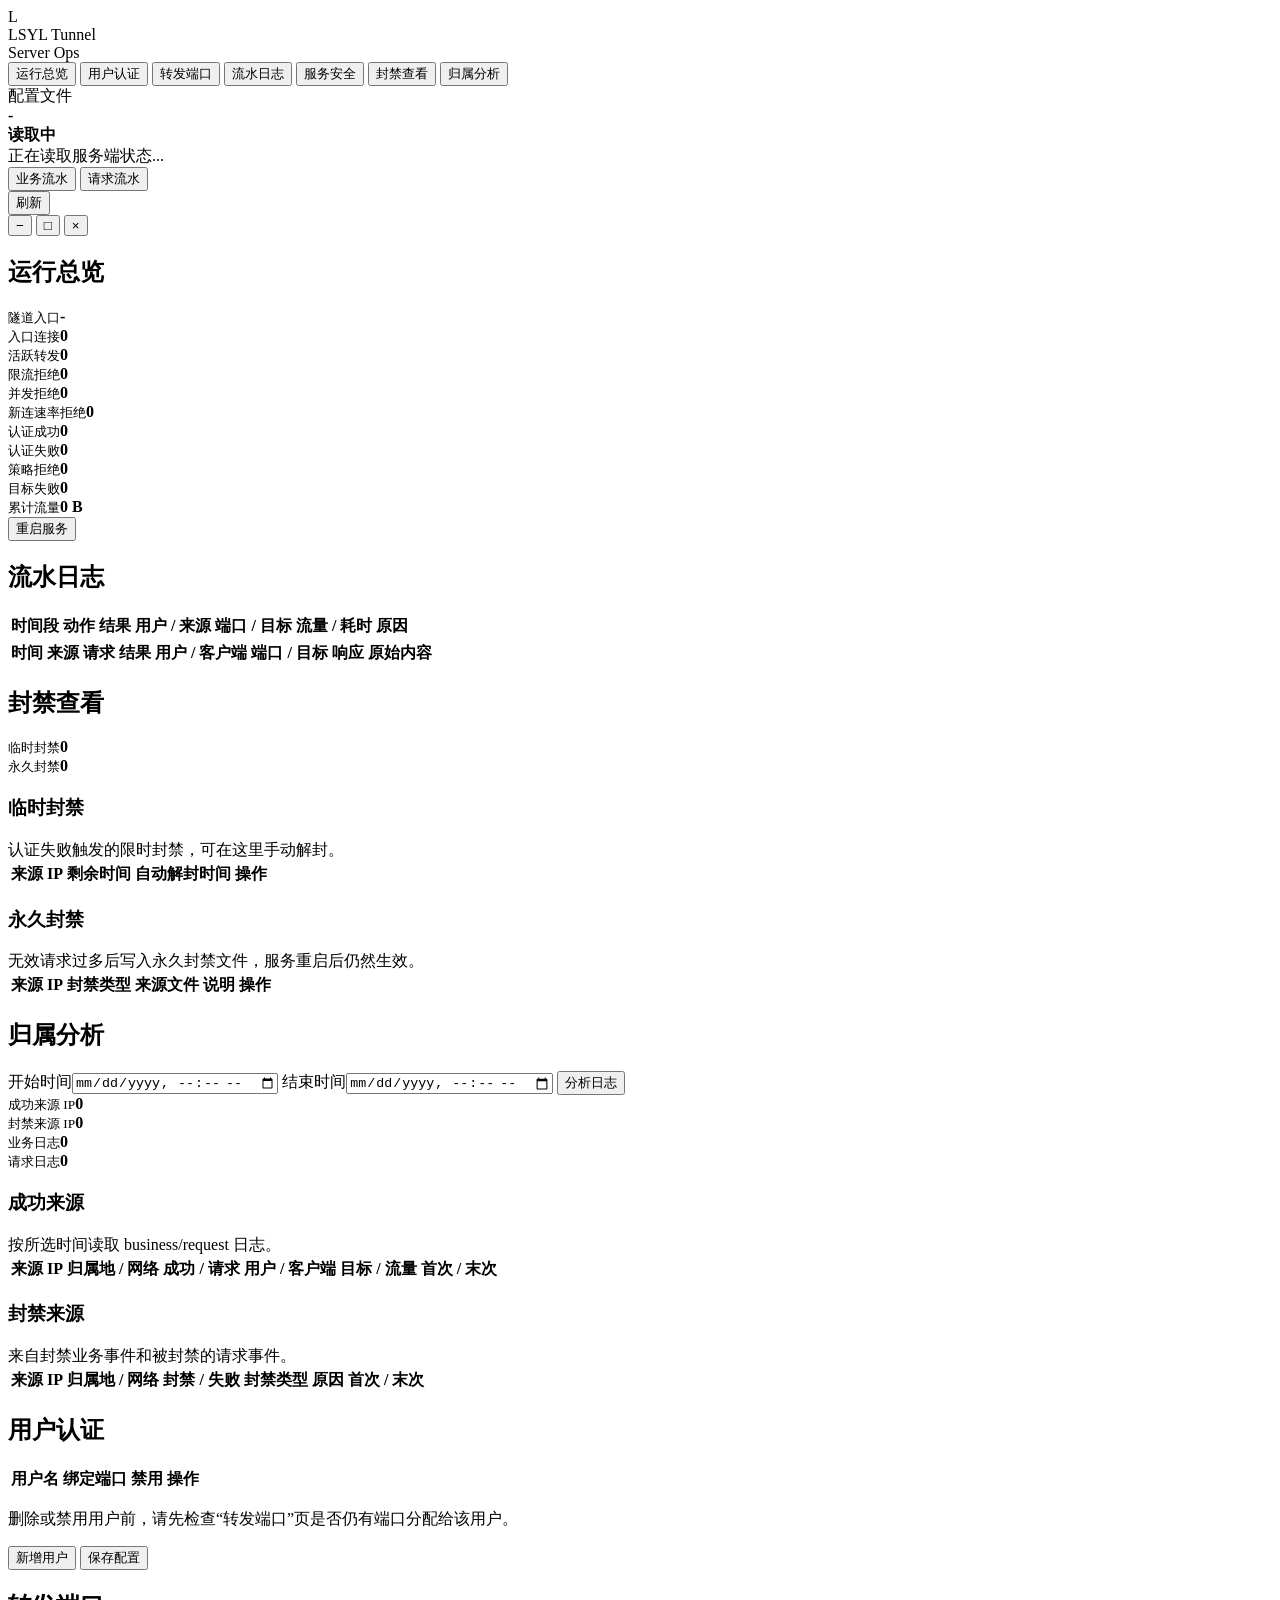
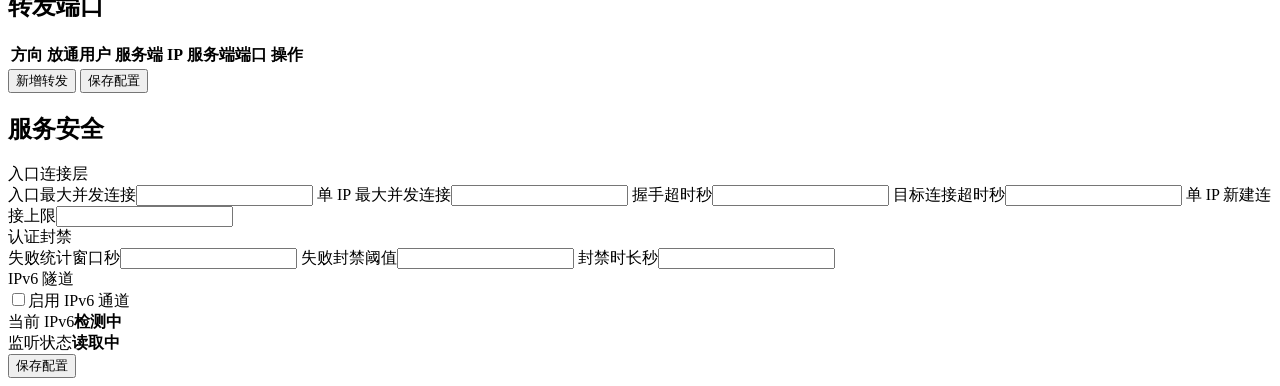
==== commit f4719094: "feat: simplify server controls and prefer IPv6 business traffic Remove unused stream limits and lega" ====
--- a/src/server/front/index.html
+++ b/src/server/front/index.html
@@ -19,7 +19,6 @@
         <button class="nav-item active" data-tab="overview">运行总览</button>
         <button class="nav-item" data-tab="users">用户认证</button>
         <button class="nav-item" data-tab="forwards">转发端口</button>
-        <button class="nav-item" data-tab="user-concurrency">用户并发</button>
         <button class="nav-item" data-tab="logs">流水日志</button>
         <button class="nav-item" data-tab="security">服务安全</button>
         <button class="nav-item" data-tab="blocks">封禁查看</button>
@@ -61,7 +60,6 @@
           <div class="card warn"><small>限流拒绝</small><strong id="connectionsRejectedView">0</strong></div>
           <div class="card warn"><small>并发拒绝</small><strong id="connectionConcurrentRejectsView">0</strong></div>
           <div class="card warn"><small>新连速率拒绝</small><strong id="connectionRateRejectsView">0</strong></div>
-          <div class="card warn"><small>账号并发拒绝</small><strong id="userStreamLimitRejectedView">0</strong></div>
           <div class="card"><small>认证成功</small><strong id="authOKView">0</strong></div>
           <div class="card warn"><small>认证失败</small><strong id="authFailedView">0</strong></div>
           <div class="card warn"><small>策略拒绝</small><strong id="policyRejectedView">0</strong></div>
@@ -270,46 +268,6 @@
         </div>
       </section>
 
-      <section id="user-concurrency" class="panel tab-panel">
-        <h2 class="panel-title">用户并发</h2>
-        <div class="user-concurrency-toolbar">
-          <div class="detail-grid user-concurrency-summary">
-            <div class="detail-card"><small>单账号上限</small><strong id="userStreamLimitView">不限</strong></div>
-            <div class="detail-card"><small>每连接总速率</small><strong id="streamRateLimitView">不限</strong></div>
-            <div class="detail-card"><small>活跃业务连接</small><strong id="userStreamActiveView">0</strong></div>
-            <div class="detail-card warn"><small>账号并发拒绝</small><strong id="userConcurrencyRejectedView">0</strong></div>
-          </div>
-          <div class="form-grid user-concurrency-controls">
-            <label>账号连接上限<input id="maxConcurrentStreamsPerUser" type="number"></label>
-            <label>连接速率 B/s<input id="streamRateLimitBytesPerSec" type="number"></label>
-          </div>
-        </div>
-        <div class="detail-section">
-          <div class="detail-title">
-            <h3>账号业务连接</h3>
-            <span>只统计正向 open 和反向 reverse_stream，不包含登录、健康检查和反向控制连接。</span>
-          </div>
-          <div class="table-wrap detail-table-wrap">
-            <table class="data-table detail-table" id="userConcurrencyTable">
-              <thead>
-                <tr>
-                  <th>用户名</th>
-                  <th>状态</th>
-                  <th>绑定端口</th>
-                  <th>当前业务连接</th>
-                  <th>单账号上限</th>
-                  <th>每连接总速率</th>
-                </tr>
-              </thead>
-              <tbody></tbody>
-            </table>
-          </div>
-        </div>
-        <div class="panel-actions">
-          <button class="btn primary" data-action="save">保存配置</button>
-        </div>
-      </section>
-
       <section id="security" class="panel tab-panel">
         <h2 class="panel-title">服务安全</h2>
         <div class="form-grid">
@@ -323,6 +281,10 @@
           <label>失败统计窗口秒<input id="authFailWindow" type="number"></label>
           <label>失败封禁阈值<input id="authFailThreshold" type="number"></label>
           <label>封禁时长秒<input id="authFailBlock" type="number"></label>
+          <div class="form-section-title">IPv6 隧道</div>
+          <label class="ipv6-tunnel-toggle"><input id="ipv6TunnelEnabled" type="checkbox">启用 IPv6 通道</label>
+          <div class="ipv6-tunnel-status"><span>当前 IPv6</span><strong id="ipv6TunnelAddresses">检测中</strong></div>
+          <div class="ipv6-tunnel-status"><span>监听状态</span><strong id="ipv6TunnelListening">读取中</strong></div>
         </div>
         <div class="panel-actions">
           <button class="btn primary" data-action="save">保存配置</button>
